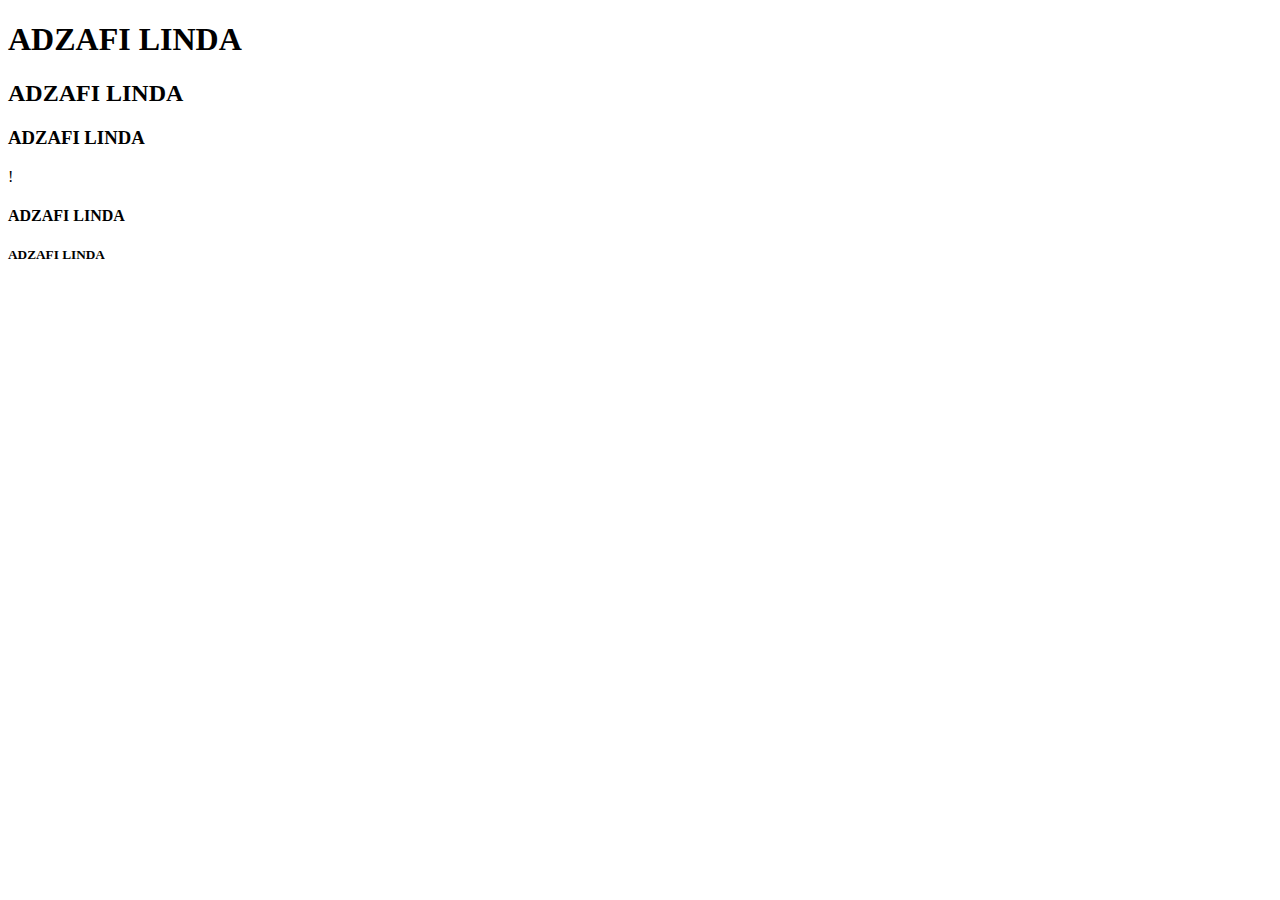
==== index.html @ 8e7beab2 "my first commit" ====
<!DOCTYPE html>
<html lang="en">
<head>
    <meta charset="UTF-8">
    <meta name="viewport" content="width=device-width, initial-scale=1.0">
    <title>ADZAFI LINDA</title>
</head>
<h1>ADZAFI LINDA</h1> 
<H2>ADZAFI LINDA</H2>
<H3>ADZAFI LINDA </H3>!
    <H4>ADZAFI LINDA
        <H5>ADZAFI LINDA</H5>
    </H>

</body>
</html>
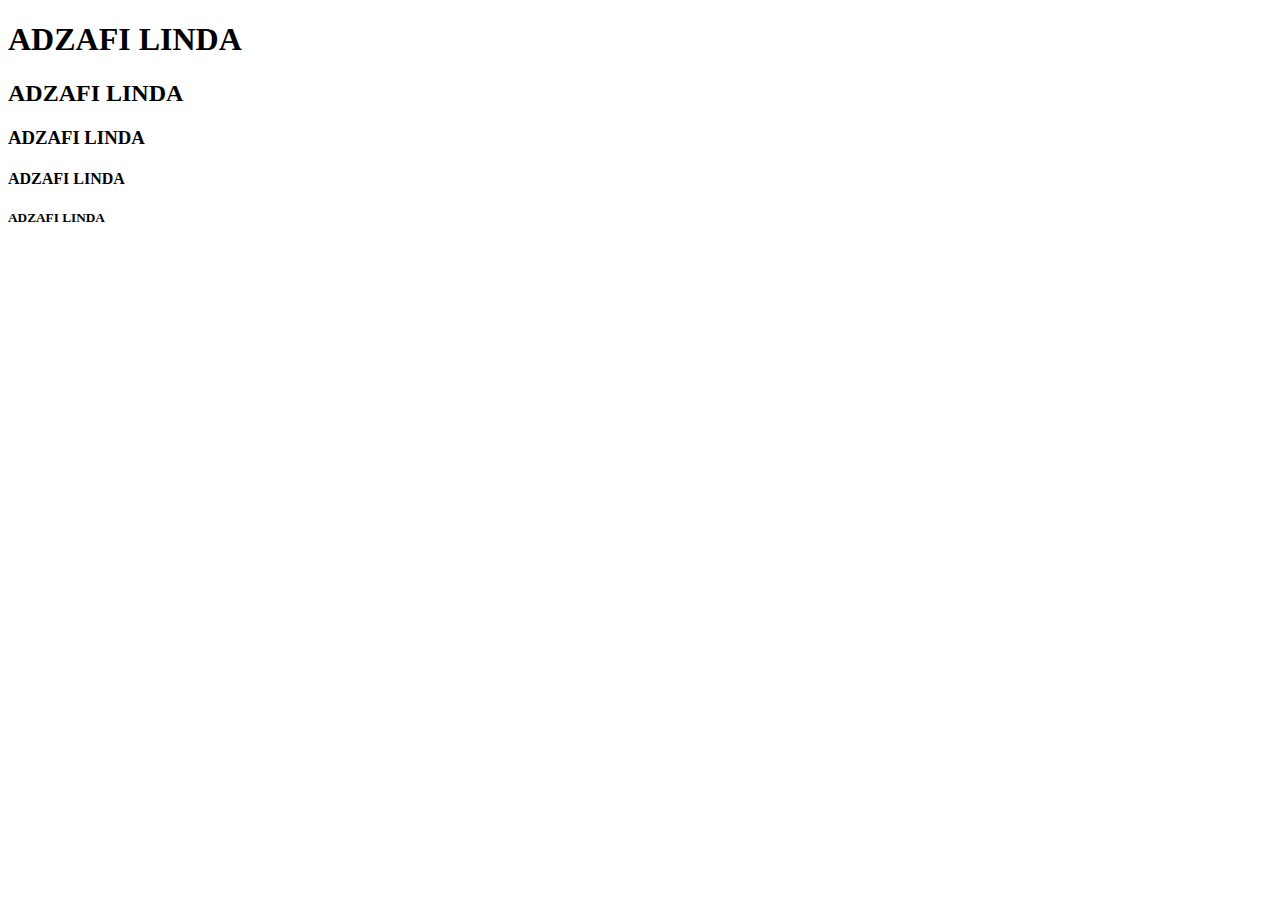
==== commit ee0ffe76: "coorected errors" ====
--- a/index.html
+++ b/index.html
@@ -7,7 +7,7 @@
 </head>
 <h1>ADZAFI LINDA</h1> 
 <H2>ADZAFI LINDA</H2>
-<H3>ADZAFI LINDA </H3>!
+<H3>ADZAFI LINDA </H3>
     <H4>ADZAFI LINDA
         <H5>ADZAFI LINDA</H5>
     </H>
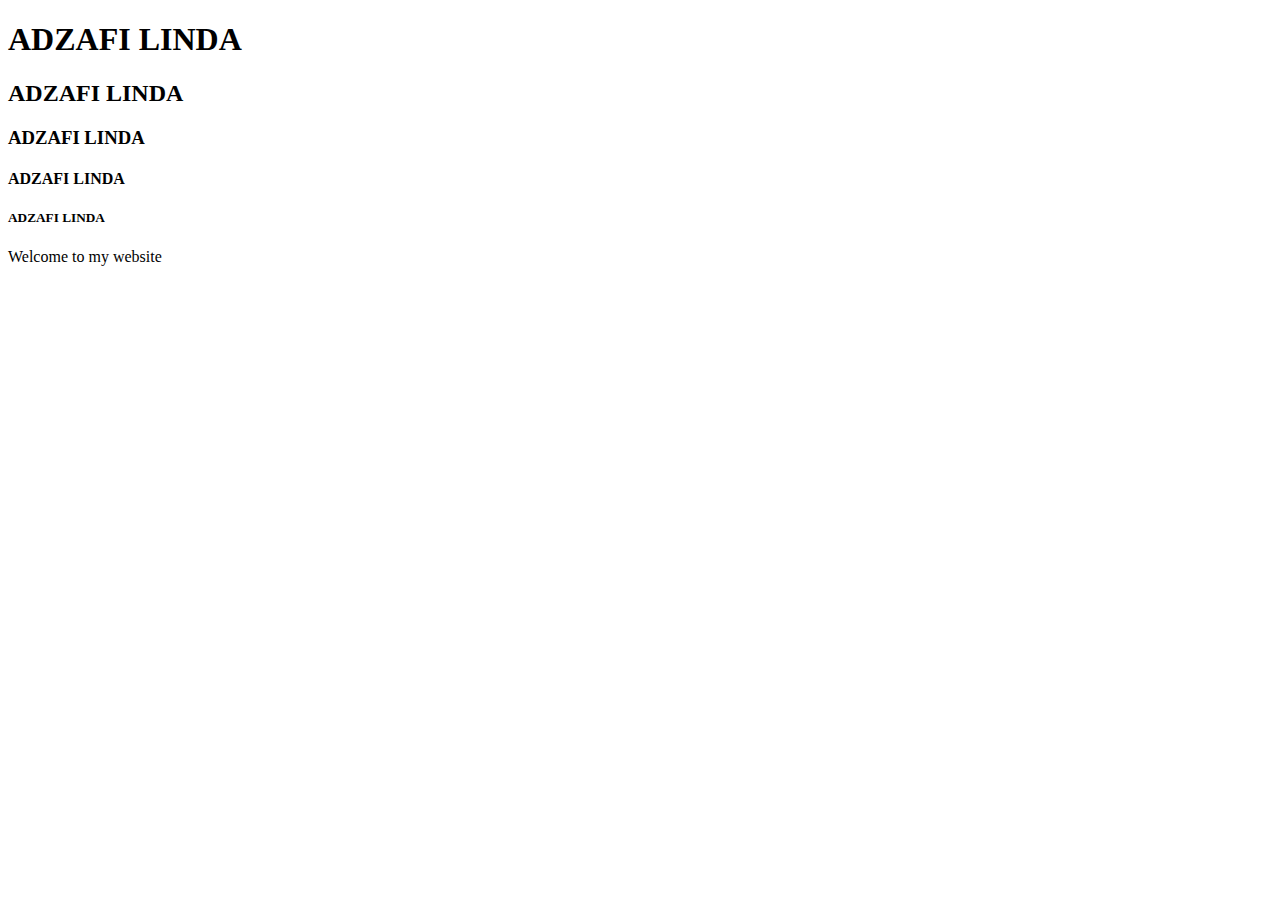
==== commit 13962739: "starting my website" ====
--- a/index.html
+++ b/index.html
@@ -10,7 +10,7 @@
 <H3>ADZAFI LINDA </H3>
     <H4>ADZAFI LINDA
         <H5>ADZAFI LINDA</H5>
-    </H>
+    </H1>Welcome to my website<h1</h1>
 
 </body>
 </html>
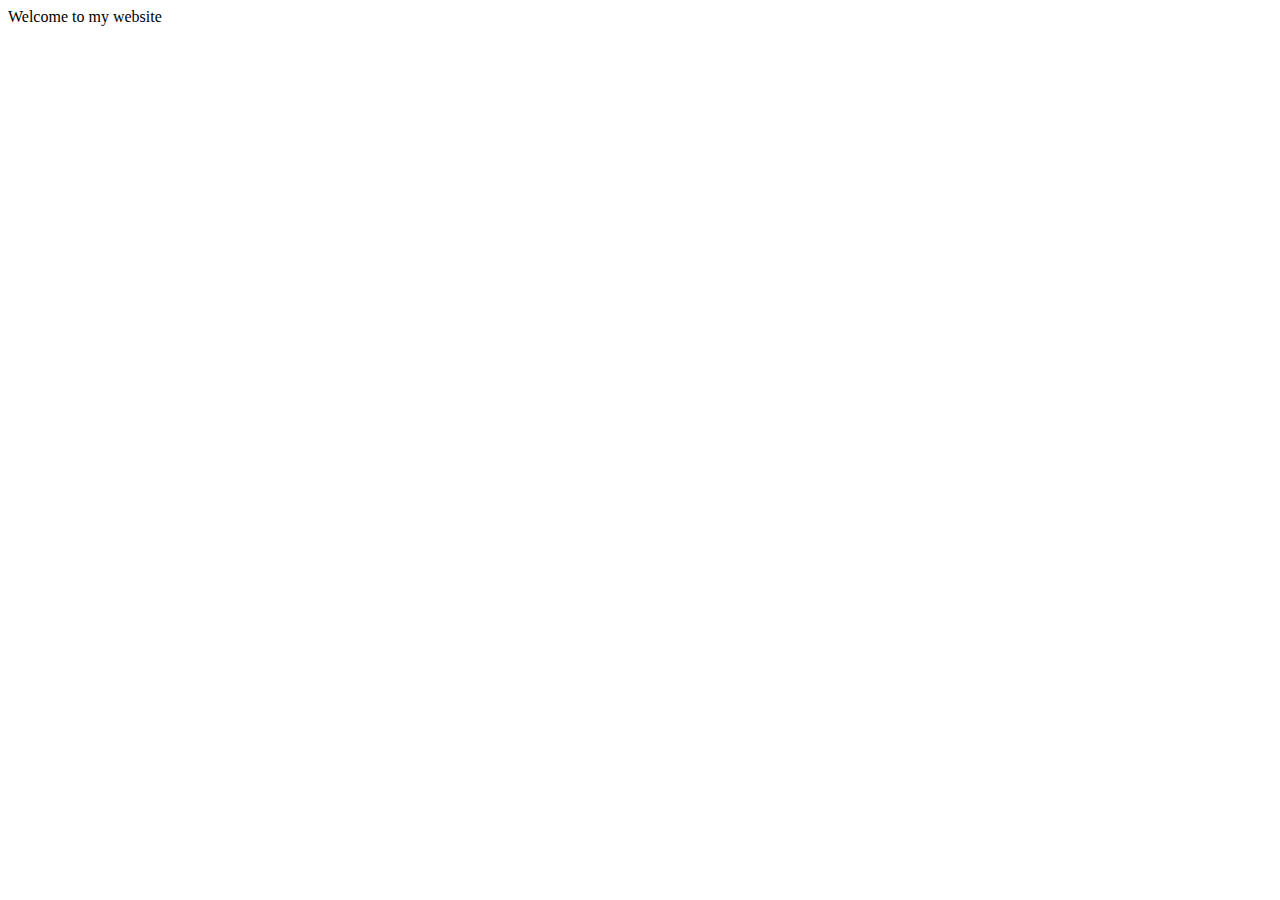
==== commit 8d984b4e: "added comment" ====
--- a/index.html
+++ b/index.html
@@ -5,12 +5,12 @@
     <meta name="viewport" content="width=device-width, initial-scale=1.0">
     <title>ADZAFI LINDA</title>
 </head>
-<h1>ADZAFI LINDA</h1> 
+<!-- <h1>ADZAFI LINDA</h1> 
 <H2>ADZAFI LINDA</H2>
 <H3>ADZAFI LINDA </H3>
     <H4>ADZAFI LINDA
-        <H5>ADZAFI LINDA</H5>
-    </H1>Welcome to my website<h1</h1>
+        <H5>ADZAFI LINDA</H5> -->
+    </H1>Welcome to my website</h1>
 
 </body>
 </html>
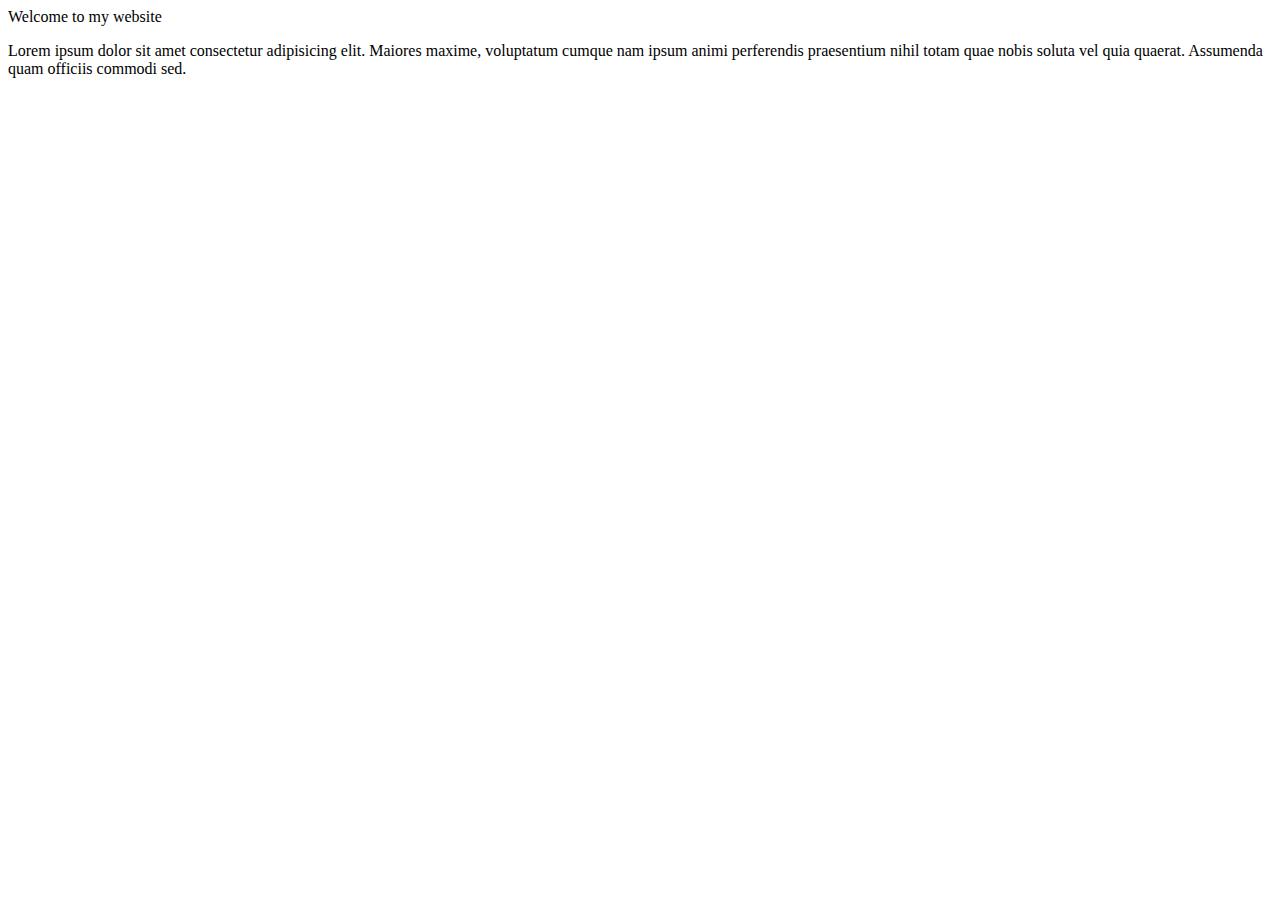
==== commit 66bbbc5f: "added paragraph" ====
--- a/index.html
+++ b/index.html
@@ -11,6 +11,7 @@
     <H4>ADZAFI LINDA
         <H5>ADZAFI LINDA</H5> -->
     </H1>Welcome to my website</h1>
-
+<p></p>
+<p>Lorem ipsum dolor sit amet consectetur adipisicing elit. Maiores maxime, voluptatum cumque nam ipsum animi perferendis praesentium nihil totam quae nobis soluta vel quia quaerat. Assumenda quam officiis commodi sed.</p>
 </body>
 </html>
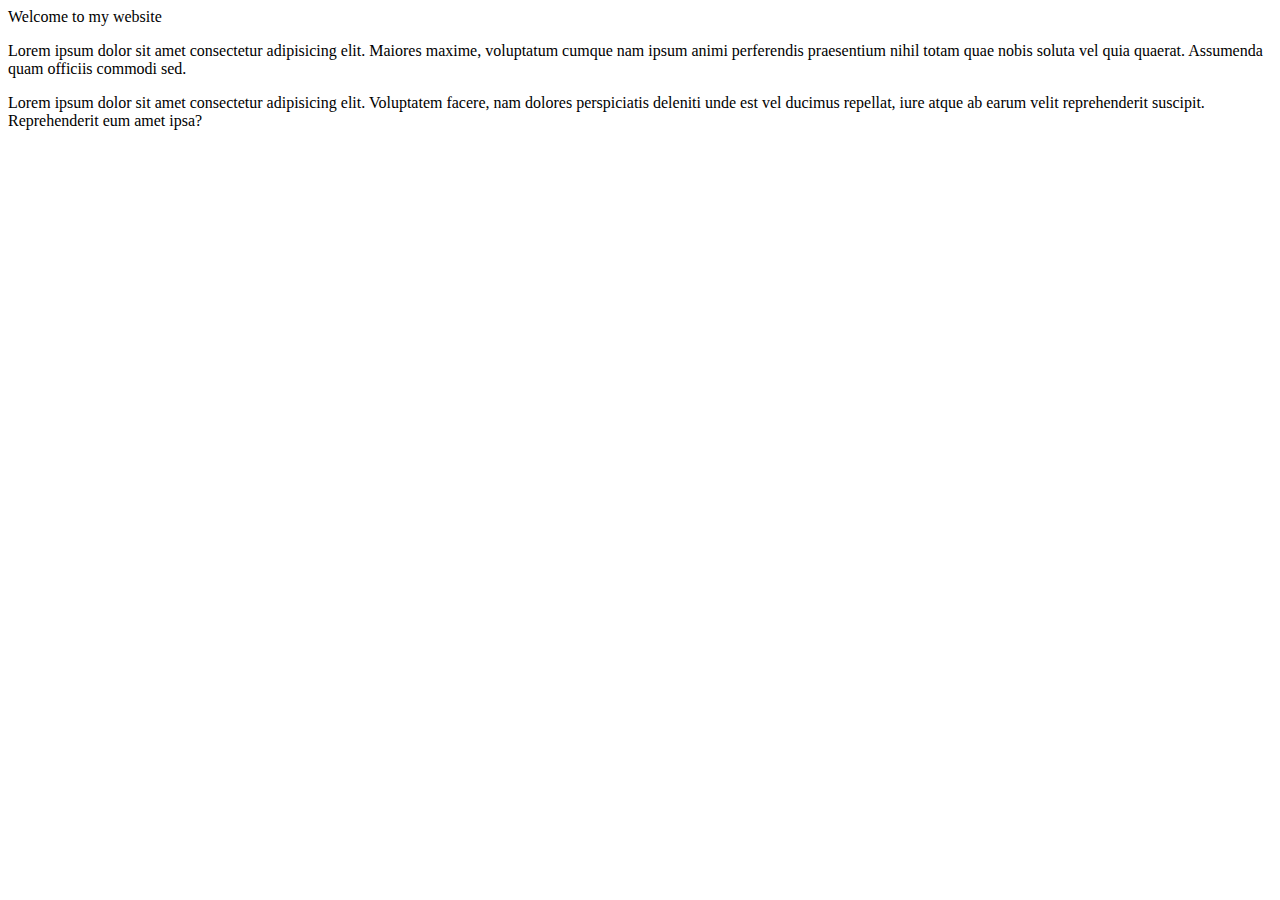
==== commit ff7ae82d: "paragraph added" ====
--- a/index.html
+++ b/index.html
@@ -15,3 +15,4 @@
 <p>Lorem ipsum dolor sit amet consectetur adipisicing elit. Maiores maxime, voluptatum cumque nam ipsum animi perferendis praesentium nihil totam quae nobis soluta vel quia quaerat. Assumenda quam officiis commodi sed.</p>
 </body>
 </html>
+<p>Lorem ipsum dolor sit amet consectetur adipisicing elit. Voluptatem facere, nam dolores perspiciatis deleniti unde est vel ducimus repellat, iure atque ab earum velit reprehenderit suscipit. Reprehenderit eum amet ipsa?</p>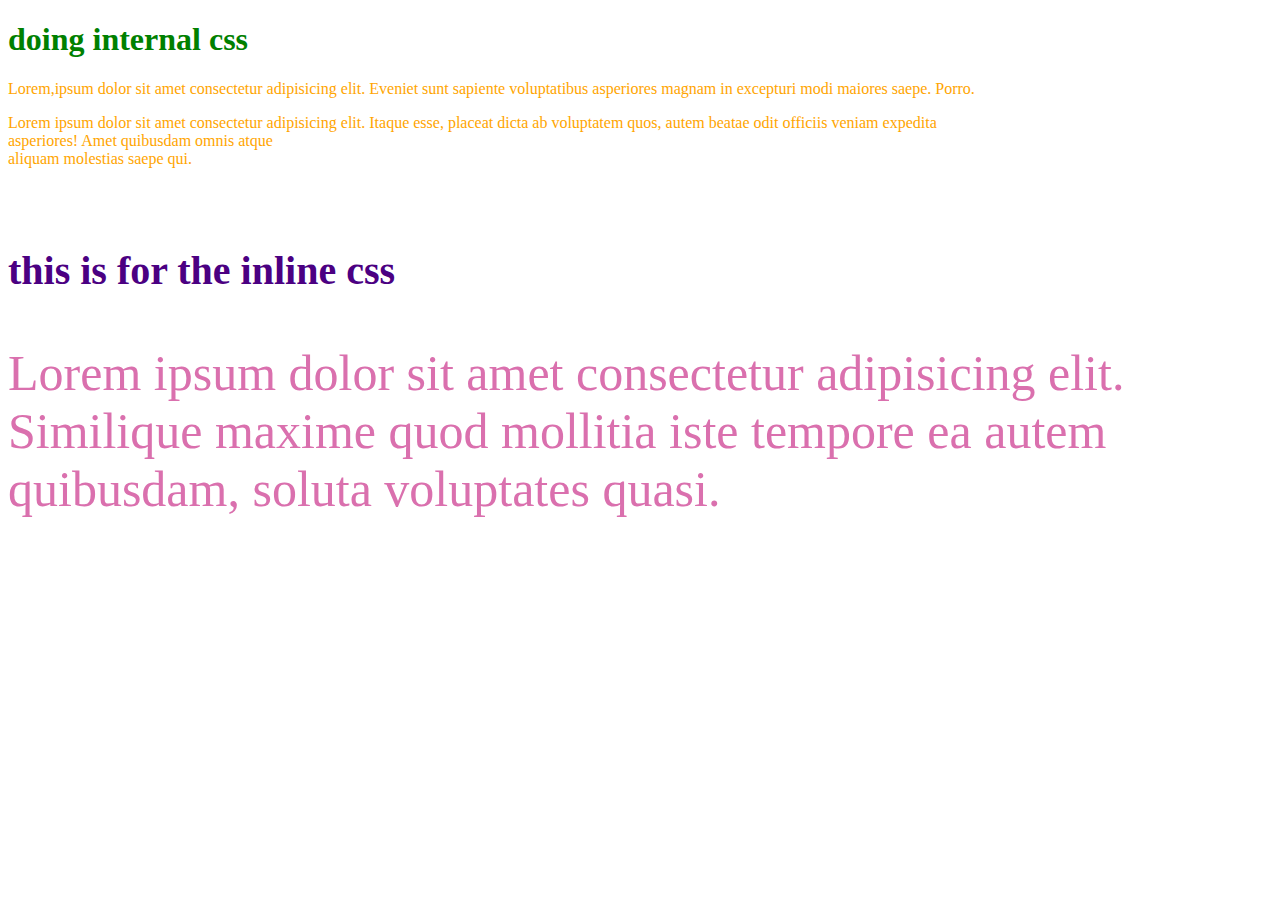
==== commit 23356a75: "updated site" ====
--- a/index.html
+++ b/index.html
@@ -3,16 +3,33 @@
 <head>
     <meta charset="UTF-8">
     <meta name="viewport" content="width=device-width, initial-scale=1.0">
-    <title>ADZAFI LINDA</title>
+    <title>Emefa Linda</title>
+    <style>
+        h1{
+            color: green;
+        }
+        p{
+            color: orange;
+        }
+    </style>
 </head>
-<!-- <h1>ADZAFI LINDA</h1> 
-<H2>ADZAFI LINDA</H2>
-<H3>ADZAFI LINDA </H3>
-    <H4>ADZAFI LINDA
-        <H5>ADZAFI LINDA</H5> -->
-    </H1>Welcome to my website</h1>
-<p></p>
-<p>Lorem ipsum dolor sit amet consectetur adipisicing elit. Maiores maxime, voluptatum cumque nam ipsum animi perferendis praesentium nihil totam quae nobis soluta vel quia quaerat. Assumenda quam officiis commodi sed.</p>
+<body>
+    <h1>doing internal css</h1>
+    <p>Lorem,ipsum dolor sit amet consectetur adipisicing elit. Eveniet sunt sapiente voluptatibus asperiores magnam in excepturi modi maiores saepe. Porro.</p>
+    <p>Lorem ipsum dolor sit amet consectetur adipisicing elit. Itaque esse, placeat dicta ab voluptatem quos, autem beatae odit officiis veniam expedita <br> asperiores! Amet quibusdam omnis atque <br> aliquam molestias saepe qui.</p>
+
+    <br>
+    <br>
+    <h1 style="color: indigo;font-size:40px;">this is for the inline css</h1>
+    <p style="color: rgb(218, 112, 174);font-size: 50px;">Lorem ipsum dolor sit amet consectetur adipisicing elit. Similique maxime quod mollitia iste tempore ea autem quibusdam, soluta voluptates quasi.</p>
+
+
+
+
+
+    
+    
+    
+    
 </body>
-</html>
-<p>Lorem ipsum dolor sit amet consectetur adipisicing elit. Voluptatem facere, nam dolores perspiciatis deleniti unde est vel ducimus repellat, iure atque ab earum velit reprehenderit suscipit. Reprehenderit eum amet ipsa?</p>+</html>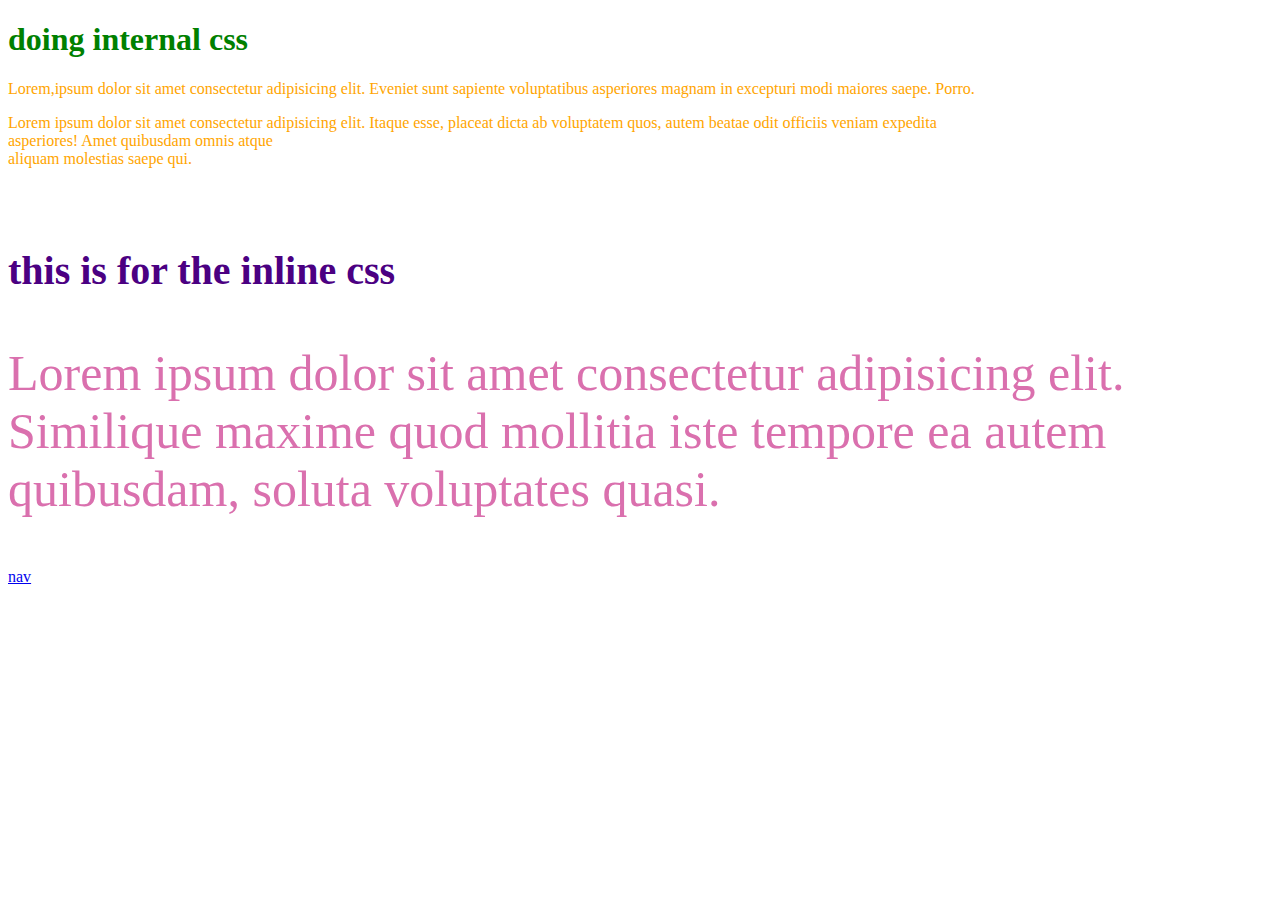
==== commit 6416ac5c: "added site" ====
--- a/index.html
+++ b/index.html
@@ -23,7 +23,7 @@
     <h1 style="color: indigo;font-size:40px;">this is for the inline css</h1>
     <p style="color: rgb(218, 112, 174);font-size: 50px;">Lorem ipsum dolor sit amet consectetur adipisicing elit. Similique maxime quod mollitia iste tempore ea autem quibusdam, soluta voluptates quasi.</p>
 
-
+<a href="./nav.html">nav</a>
 
 
 
